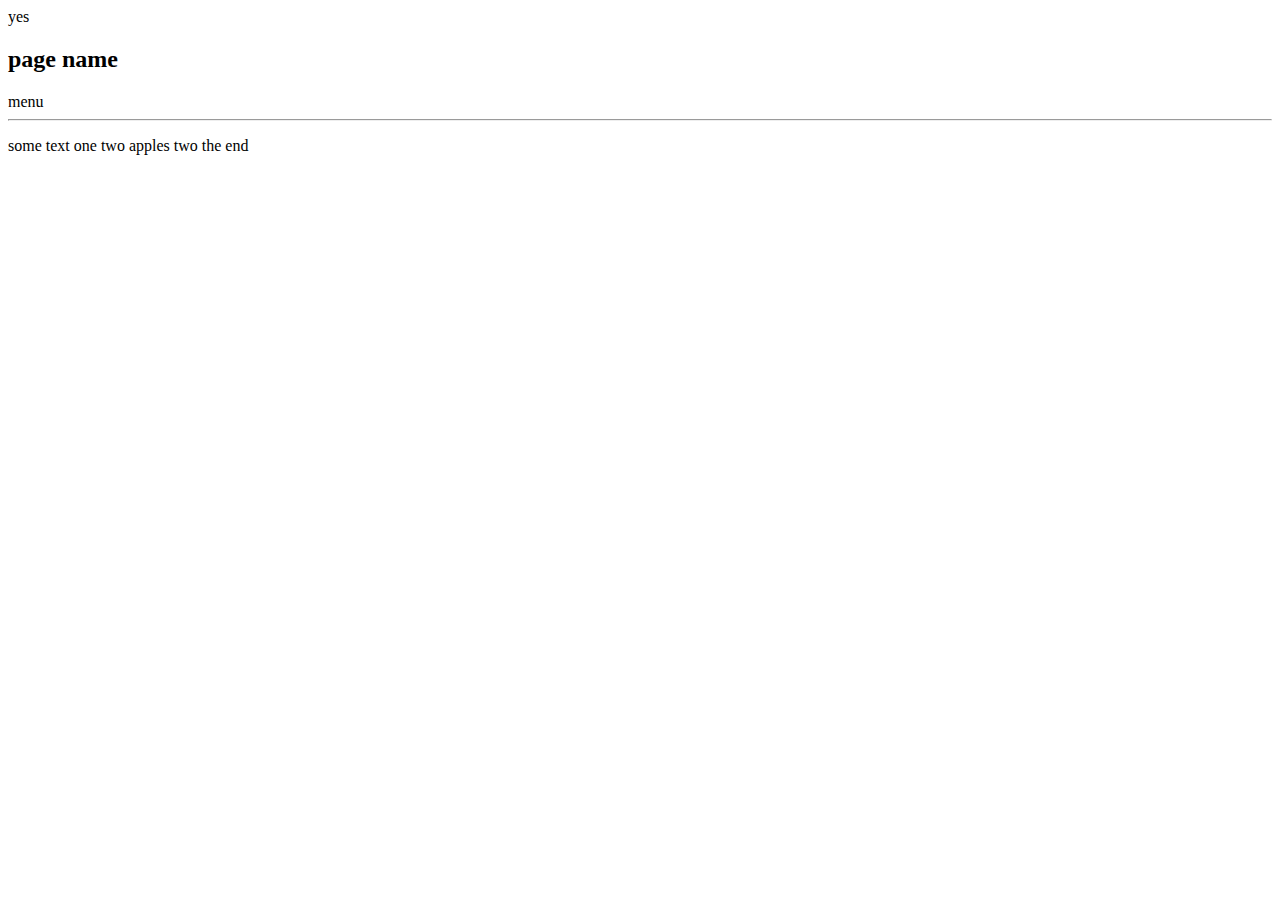
==== index2.html @ 070119d5 "labrit" ====
<!DOCTYPE html>
<html lang="en">


<head> yes</head>

<body>
<div id="header"></div>
  <div> 
      <h2> page name </h2>
    </div>

<div>
    <a> menu</a>
</div>
<hr>
<div id="content"></div>

<div id="footer">
    <p>
        some text 
        <spam>
            one
        </spam>
        two apples
        <spam>
            two
        </spam>
        the end 
    </p>
</div>









</body>
</html>
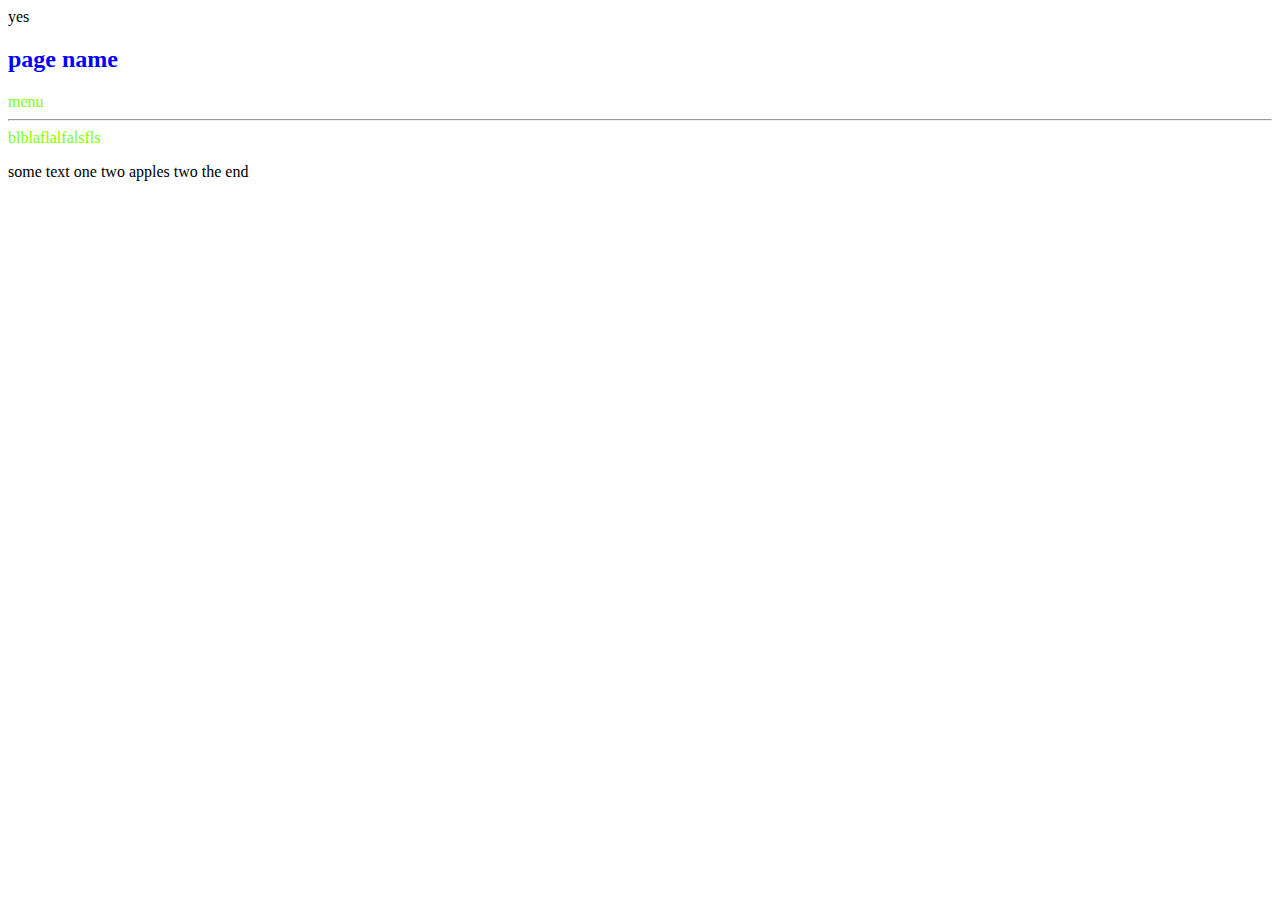
==== commit 5bd9498b: "e" ====
--- a/index2.html
+++ b/index2.html
@@ -2,12 +2,16 @@
 <html lang="en">
 
 
-<head> yes</head>
-
+<head> yes
+<style>
+    a{color: chartreuse;}
+</style>
+<link rel="stylesheet" href="stlyes.css">
+</head>
 <body>
 <div id="header"></div>
   <div> 
-      <h2> page name </h2>
+      <h2 style="color: blue;"> page name </h2>
     </div>
 
 <div>
@@ -15,13 +19,13 @@
 </div>
 <hr>
 <div id="content"></div>
-
+<a> blblaflalfalsfls</a>
 <div id="footer">
     <p>
         some text 
-        <spam>
+        <spam class="digit">
             one
-        </spam>
+        </spam class="digit">
         two apples
         <spam>
             two
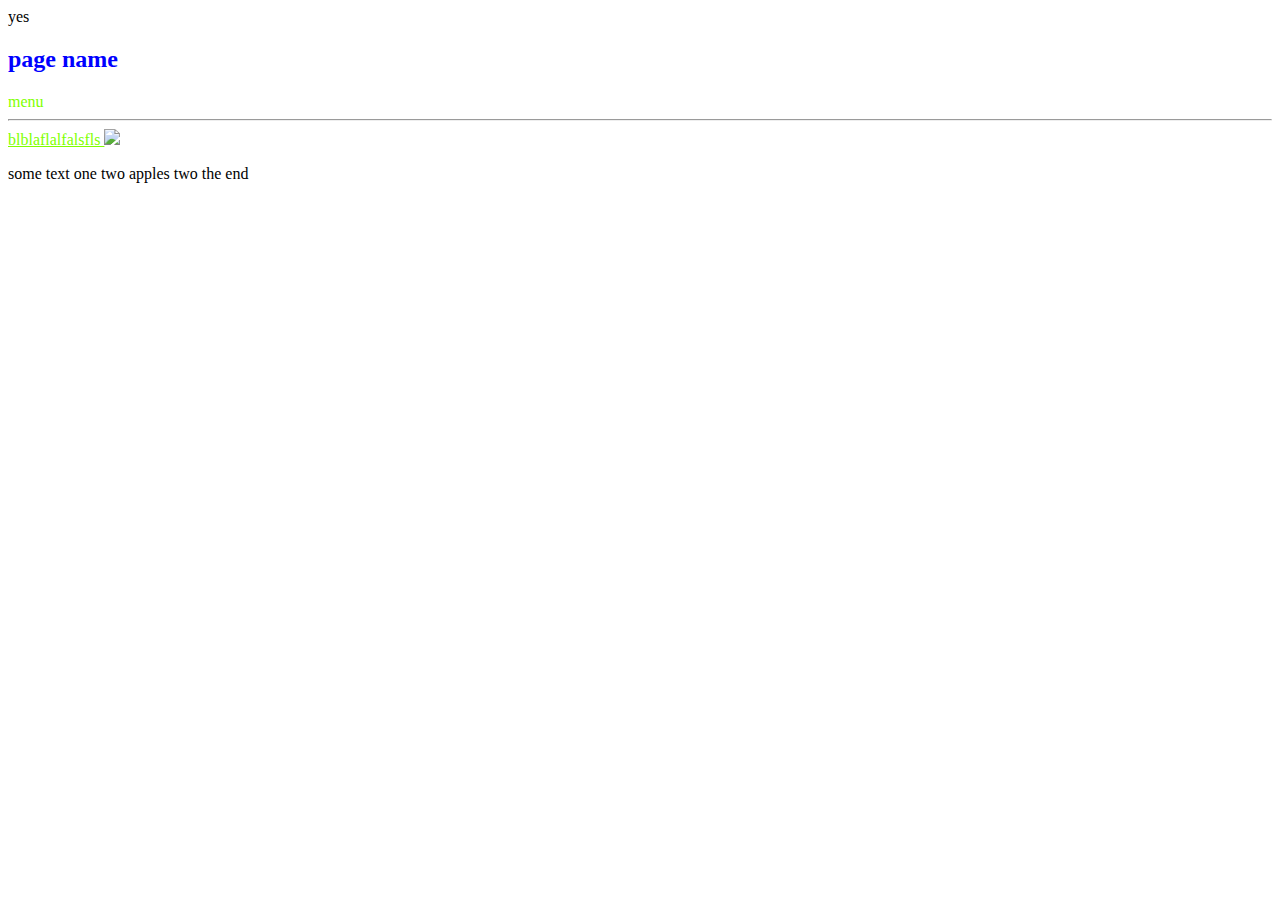
==== commit 1d89c2d0: "a" ====
--- a/index2.html
+++ b/index2.html
@@ -19,7 +19,10 @@
 </div>
 <hr>
 <div id="content"></div>
-<a> blblaflalfalsfls</a>
+<a href="https://dziedava.lv/vecbildites/paligs/jsaulbl.jpg"> blblaflalfalsfls
+<img src="https://dziedava.lv/vecbildites/paligs/jsaulbl.jpg
+"></a>
+
 <div id="footer">
     <p>
         some text 
